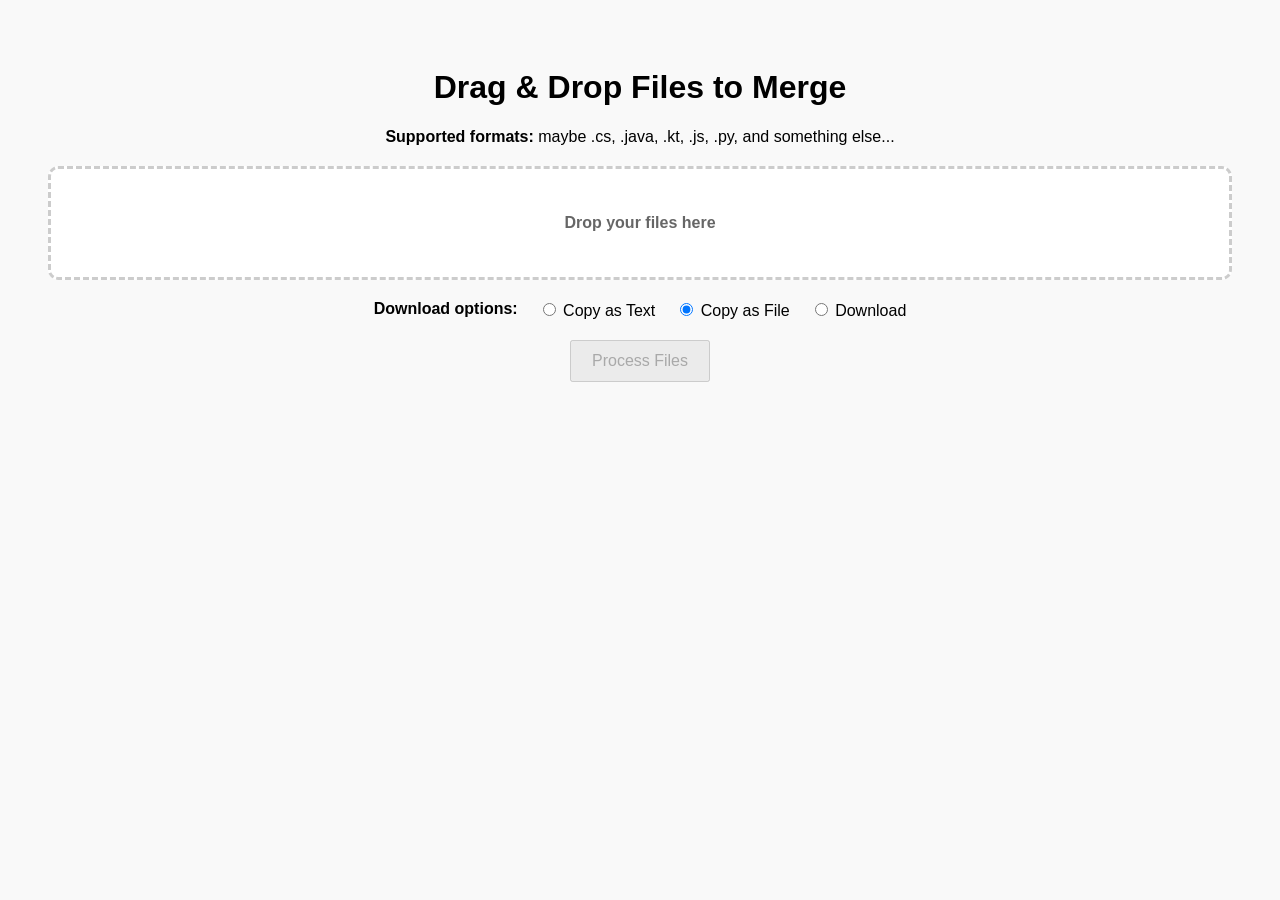
==== prompt/index.html @ 3d443439 "init" ====
<!DOCTYPE html>
<html lang="en">
<head>
  <meta charset="UTF-8">
  <title>Merge Files for LLM Prompt</title>
  <style>
    body {
      font-family: Comic Sans MS, Arial, sans-serif;
      padding: 40px;
      background-color: #f9f9f9;
      text-align: center;
    }
    #drop-zone {
      border: 3px dashed #ccc;
      padding: 10px;
      margin-top: 20px;
      color: #666;
      border-radius: 10px;
      background-color: #fff;
    }
    #drop-zone.hover {
      border-color: #333;
      background-color: #f0f0f0;
    }
	#file-list {
      border: 3px solid #ccc;
      padding: 20px;
      margin-top: 20px;
      border-radius: 10px;
      text-align: left;
      max-height: 300px;
      overflow: auto;
    }
	.label {
	  margin: 35px 0px;
	}
    .options {
      margin-top: 20px;
      display: flex;
      justify-content: center;
      gap: 20px;
      flex-wrap: wrap;
    }
    button {
      margin-top: 20px;
      padding: 10px 20px;
      font-size: 16px;
    }
    label {
      font-size: 16px;
    }
  </style>
</head>
<body>

<h1>Drag & Drop Files to Merge</h1>
<span><strong>Supported formats:</strong> maybe .cs, .java, .kt, .js, .py, and something else...</span>
<div id="drop-zone">
	<div class="label"><strong>Drop your files here</strong></div>
	<div id="file-list" hidden></div>
</div>

<div class="options">
  <span style="font-weight:bold">Download options:</span>
  <label><input type="radio" name="action" value="copy-text"> Copy as Text</label>
  <label><input type="radio" name="action" value="copy-file" checked> Copy as File</label>
  <label><input type="radio" name="action" value="download"> Download</label>
</div>



<button id="process-btn" disabled>Process Files</button>

<script>
  const dropZone = document.getElementById('drop-zone');
  const processBtn = document.getElementById('process-btn');
  const fileList = document.getElementById('file-list');
  
  let allText = '';
  let fileNames = [];

  dropZone.addEventListener('dragover', (e) => {
    e.preventDefault();
    dropZone.classList.add('hover');
  });

  dropZone.addEventListener('dragleave', () => {
    dropZone.classList.remove('hover');
  });

  dropZone.addEventListener('drop', (e) => {
    e.preventDefault();
    dropZone.classList.remove('hover');
    const files = e.dataTransfer.files;
    processBtn.disabled = true; // Reset button state on new drop
	fileList.hidden = true;
    handleFiles(files);
  });

  function handleFiles(files) {
    if (!files.length) return;
    
    fileList.innerHTML = "<strong>Files dropped:</strong><ul>";

    fileNames = Array.from(files).map(f => f.name);

    const readerPromises = Array.from(files).map(file => {
      return new Promise((resolve, reject) => {
        const reader = new FileReader();
        reader.onload = (event) => {
          resolve({
            name: file.name,
            content: event.target.result
          });
        };
        reader.onerror = () => reject(file.name);
        reader.readAsText(file);
      });
    });

    Promise.all(readerPromises)
      .then(results => {
        allText = results.map(result => {
          return `--- ${result.name} ---\n${result.content}\n`;
        }).join('\n');
        fileList.innerHTML += "</ul>";
        processBtn.disabled = false; // Enable button after files are processed
		fileList.hidden = false;
      })
      .catch(err => {
        alert("Error reading one or more files.");
        console.error(err);
      });
    
    Array.from(files).forEach(file => {
      fileList.innerHTML += `<li>${file.name}</li>`;
    });
  }

  processBtn.addEventListener('click', async () => {
    const selectedAction = document.querySelector('input[name="action"]:checked').value;

    if (selectedAction === 'copy-text') {
      await navigator.clipboard.writeText(allText);
      alert('Merged content copied to clipboard as text!');
    }
	else if (selectedAction === 'copy-file') {
      const blob = new Blob([allText], { type: 'text/plain' });
      const data = [new ClipboardItem({ [blob.type]: blob })];
      await navigator.clipboard.write(data);
      alert('Merged file copied to clipboard as a file!');
    }
	else if (selectedAction === 'download') {
      const blob = new Blob([allText], { type: 'text/plain' });
      const url = URL.createObjectURL(blob);
      const a = document.createElement('a');
      a.href = url;
      a.download = 'merged_files.txt';
      a.click();
      URL.revokeObjectURL(url);
    }
  });
</script>

</body>
</html>
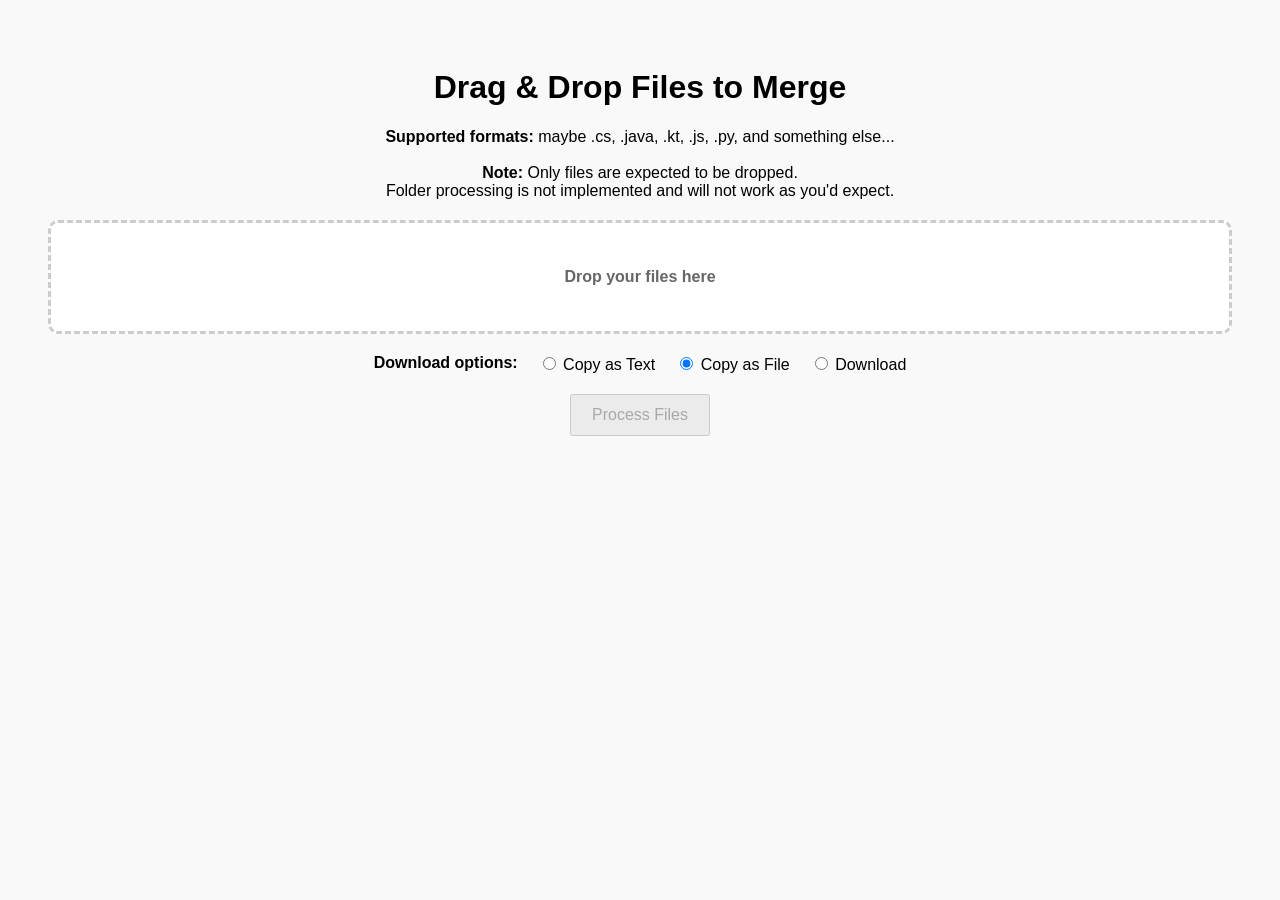
==== commit 11892f43: "add note about directories" ====
--- a/prompt/index.html
+++ b/prompt/index.html
@@ -54,7 +54,14 @@
 <body>
 
 <h1>Drag & Drop Files to Merge</h1>
-<span><strong>Supported formats:</strong> maybe .cs, .java, .kt, .js, .py, and something else...</span>
+<span>
+	<strong>Supported formats:</strong> maybe .cs, .java, .kt, .js, .py, and something else...
+	<br>
+	<br>
+	<strong>Note:</strong> Only files are expected to be dropped.
+	<br>
+	Folder processing is not implemented and will not work as you'd expect.
+</span>
 <div id="drop-zone">
 	<div class="label"><strong>Drop your files here</strong></div>
 	<div id="file-list" hidden></div>
@@ -66,8 +73,6 @@
   <label><input type="radio" name="action" value="copy-file" checked> Copy as File</label>
   <label><input type="radio" name="action" value="download"> Download</label>
 </div>
-
-
 
 <button id="process-btn" disabled>Process Files</button>
 
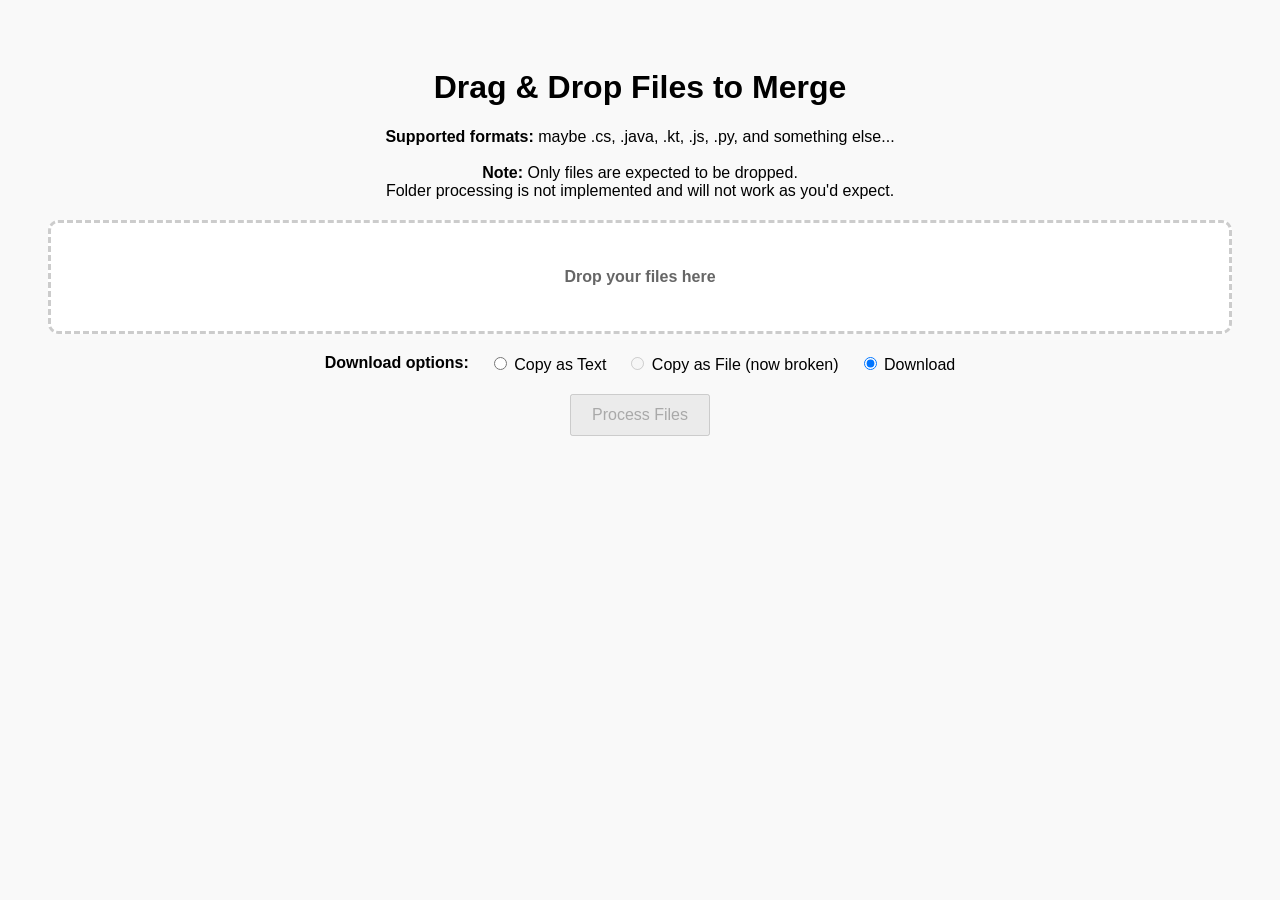
==== commit 50fb77ee: "copy as file is broken for some reason" ====
--- a/prompt/index.html
+++ b/prompt/index.html
@@ -70,8 +70,8 @@
 <div class="options">
   <span style="font-weight:bold">Download options:</span>
   <label><input type="radio" name="action" value="copy-text"> Copy as Text</label>
-  <label><input type="radio" name="action" value="copy-file" checked> Copy as File</label>
-  <label><input type="radio" name="action" value="download"> Download</label>
+  <label><input type="radio" name="action" value="copy-file" disabled> Copy as File (now broken)</label>
+  <label><input type="radio" name="action" value="download" checked> Download</label>
 </div>
 
 <button id="process-btn" disabled>Process Files</button>
